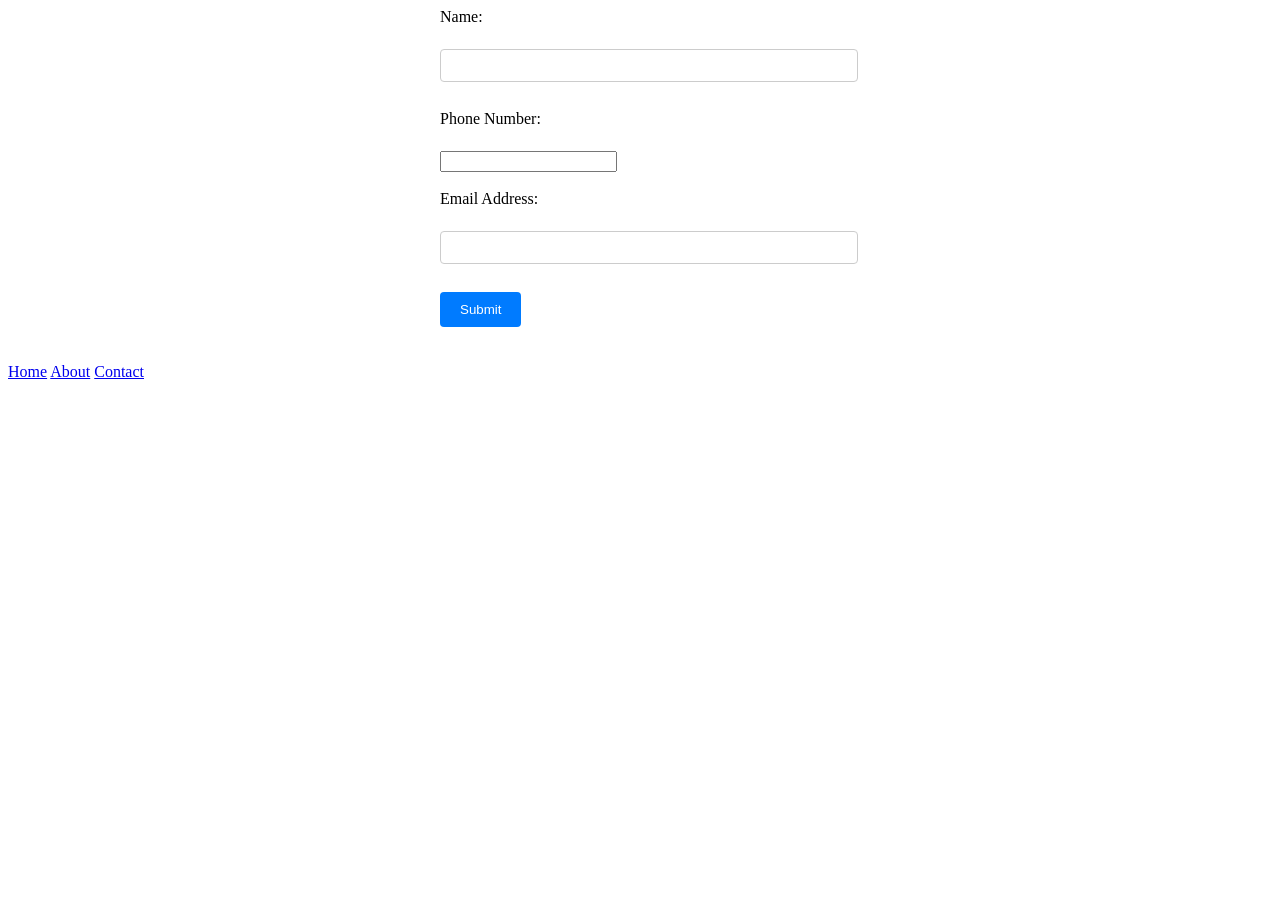
==== Form.html @ 03c4c388 "Add HTML and CSS programs" ====
<!DOCTYPE html>
<html lang="en">
<head>
    <meta charset="UTF-8">
    <meta name="viewport" content="width=device-width, initial-scale=1.0">
    <title>Document</title>
    <link rel="stylesheet" href="style.css">
</head>
<body  border: 1px solid black>

</body>
    <form action="submit" method="post">
        <label for="name">Name:</label><br>
        <input type="text" id="name" name="name" required><br><br>

        <label for="phone">Phone Number:</label><br>
        <input type="number" id="phone" name="phone" required><br><br>
        <label for="email">Email Address:</label><br>
        <input type="email" id="email" name="email" required><br><br>

        <input type="submit" value="Submit">
    </form> <br> <br>

     <nav>
        <a href="home.html">Home</a>
         <a href="about.html">About</a>
         <a href="contact.html">Contact</a>
     </nav>

</body>
</html>
---- style.css ----
<style>
    body {
        font-family: Arial, sans-serif;
        margin: 20px;
        background-image: url('C:/Users/Dell/OneDrive/Pictures/Camera Roll/WLP.jpeg');
        background-size: cover;
    }

    form {
        max-width: 400px;
        margin: 0 auto;
    }

    label {
        display: block;
        margin-bottom: 5px;
    }

    input[type="text"],
    input[type="tel"],
    input[type="email"] {
        width: 100%;
        padding: 8px;
        margin-bottom: 10px;
        border: 1px solid #ccc;
        border-radius: 4px;
    }

    input[type="submit"] {
        background-color: #007bff;
        color: white;
        padding: 10px 20px;
        border: none;
        border-radius: 4px;
        cursor: pointer;
    }

    input[type="submit"]:hover {
        background-color: #0056b3;
    }
</style>
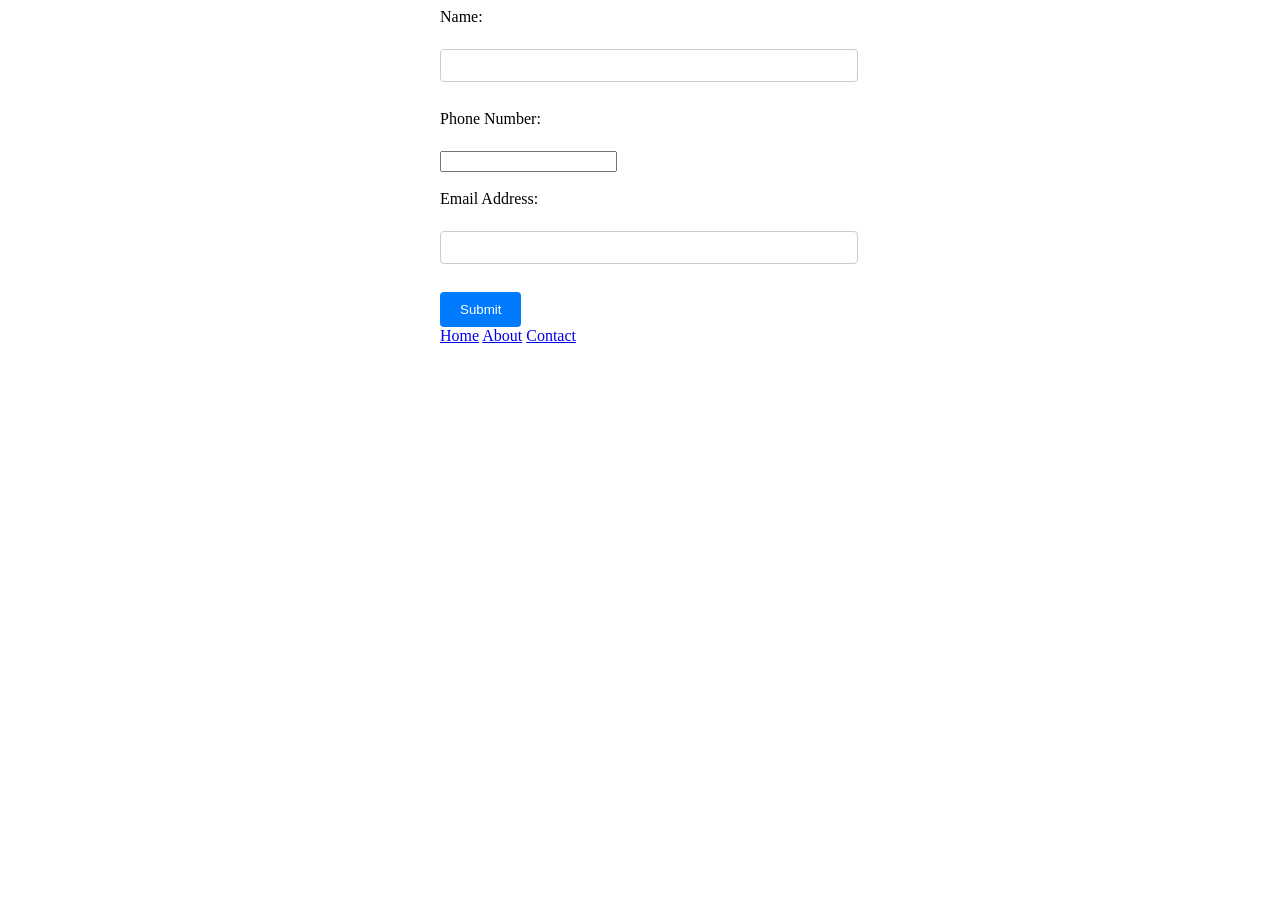
==== commit f99b2002: "." ====
--- a/Form.html
+++ b/Form.html
@@ -20,8 +20,8 @@
         <input type="email" id="email" name="email" required><br><br>
 
         <input type="submit" value="Submit">
-    </form> <br> <br>
 
+        
      <nav>
         <a href="home.html">Home</a>
          <a href="about.html">About</a>
